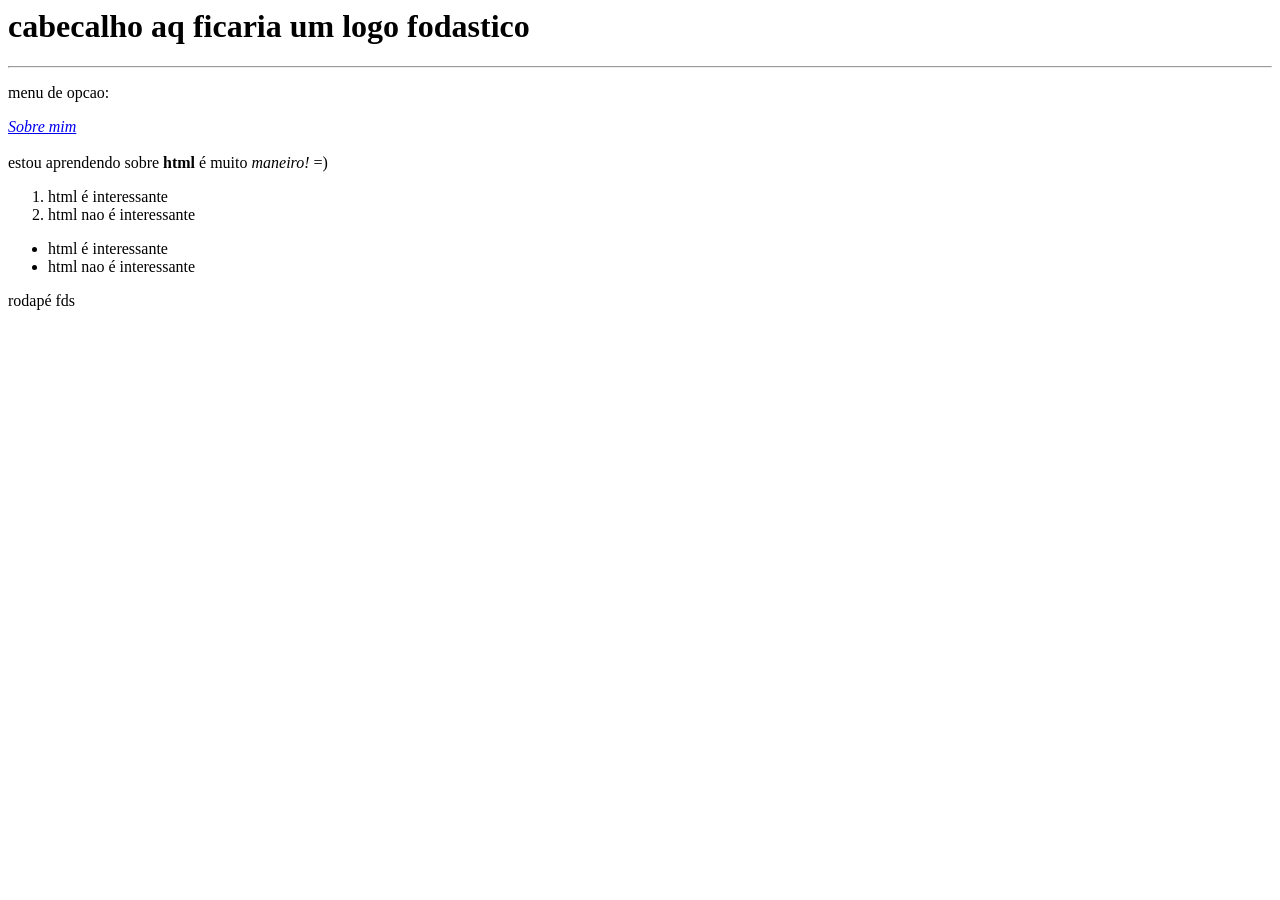
==== index.html @ a413c78d "troquei o nome do arquivo principal para index" ====
<html>
    <head>  
        <title> primeiro codigo??? </title>
    </head>
    <body>
        <header>
            <h1> cabecalho aq ficaria um logo fodastico </h1> <hr><!-- <hr> cria uma linha que cruza a tela inteira horizontalmente-->
        </header>
        <nav>
            <p>menu de opcao:</p> <!-- <p> é criar um paragrafo-->
            <a href="sobremim.html"><i>Sobre mim</i> </a> <!-- target="_blank" abre o link em uma nova guia -->
            <!-- <a> liga uma pagina a outra -->
        </nav>
        <section>
            <br>estou aprendendo sobre <b> html </b> é muito <i> maneiro! </i> =) <!-- <b> deixa em negrito | <i> deixa em italico | <br> quebra a linha igual \n -->
            <ol> <!-- <ol> significa ordenated list que é uma lista que fica organizada em numeros -->
                <li> html é interessante </li>
                <li> html nao é interessante </li>
            </ol>
            <ul> <!-- <ul> significa unordenated list que é uma lista de bolinhas ao inves de numeros -->
                <li> html é interessante </li>
                <li> html nao é interessante </li>
            </ul>
            <!-- <dl> é a lista determinada que cada item é um titulo e cada titulo <dt> pode ter uma definicao <dd> -->
        </section>
        <footer>
            rodapé fds
        </footer>
    </body>
</html>
<!-- que nojo comentar em html mas w vscode -->
 <!-- Shift Alt A comenta -->
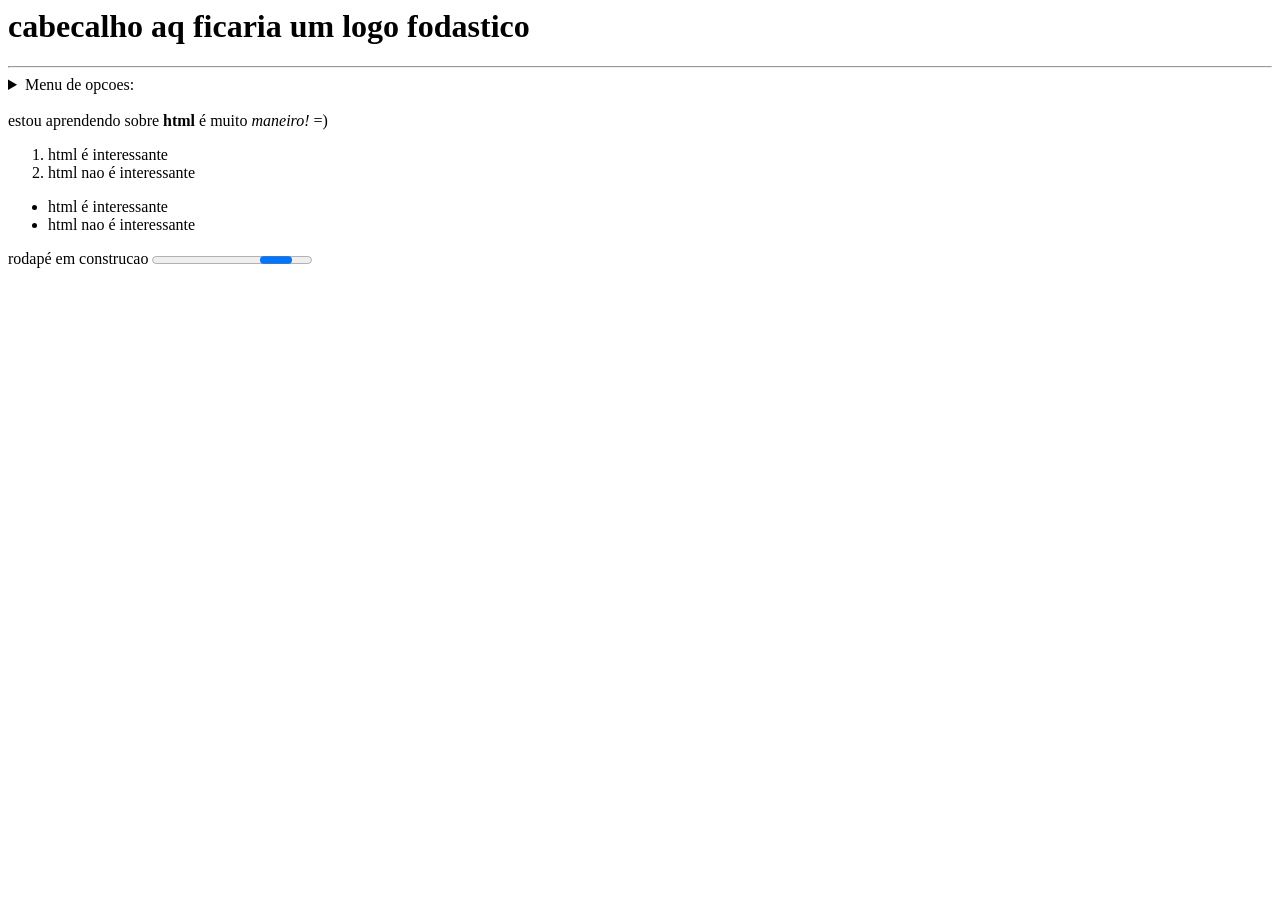
==== commit 50f94b0e: "adicionei uma barra de progresso para a conclusao do curso" ====
--- a/index.html
+++ b/index.html
@@ -1,15 +1,20 @@
 <html>
     <head>  
-        <title> primeiro codigo??? </title>
+        <title> Curso html </title>
     </head>
     <body>
         <header>
             <h1> cabecalho aq ficaria um logo fodastico </h1> <hr><!-- <hr> cria uma linha que cruza a tela inteira horizontalmente-->
         </header>
         <nav>
-            <p>menu de opcao:</p> <!-- <p> é criar um paragrafo-->
-            <a href="sobremim.html"><i>Sobre mim</i> </a> <!-- target="_blank" abre o link em uma nova guia -->
-            <!-- <a> liga uma pagina a outra -->
+            <details>    
+                <summary>Menu de opcoes:</summary>    <!-- <p> é criar um paragrafo-->
+                <ul>
+                    <li> <a href="sobremim.html"><i>Sobre mim</i></a></li> <!-- target="_blank" abre o link em uma nova guia -->
+                    <!-- <a> liga uma pagina a outra -->
+                    <li> <a href="conclusaodocurso.html" target="_blank"> <i>Verificar progresso no curso</i></a> </li>
+                </ul>  
+            </details>
         </nav>
         <section>
             <br>estou aprendendo sobre <b> html </b> é muito <i> maneiro! </i> =) <!-- <b> deixa em negrito | <i> deixa em italico | <br> quebra a linha igual \n -->
@@ -24,7 +29,7 @@
             <!-- <dl> é a lista determinada que cada item é um titulo e cada titulo <dt> pode ter uma definicao <dd> -->
         </section>
         <footer>
-            rodapé fds
+            rodapé em construcao <progress></progress>
         </footer>
     </body>
 </html>
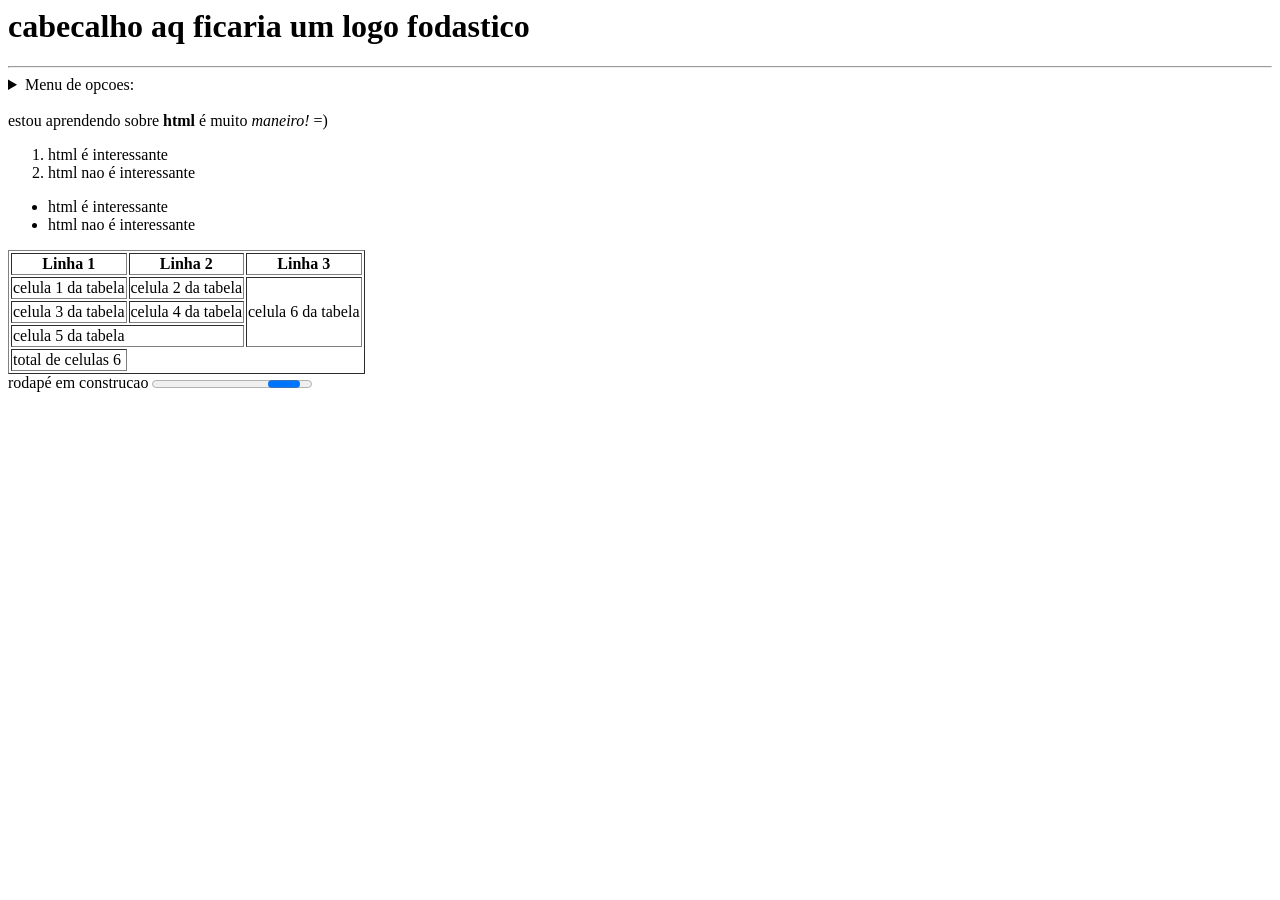
==== commit 5cefd7ad: "tabelas e formularios" ====
--- a/index.html
+++ b/index.html
@@ -10,9 +10,10 @@
             <details>    
                 <summary>Menu de opcoes:</summary>    <!-- <p> é criar um paragrafo-->
                 <ul>
-                    <li> <a href="sobremim.html"><i>Sobre mim</i></a></li> <!-- target="_blank" abre o link em uma nova guia -->
+                    <li> <a href="sobremim.html"><i>Sobre mim</i></a> </li> <!-- target="_blank" abre o link em uma nova guia -->
                     <!-- <a> liga uma pagina a outra -->
                     <li> <a href="conclusaodocurso.html" target="_blank"> <i>Verificar progresso no curso</i></a> </li>
+                    <li> <a href="formularioteste.html" target="_blank"><i>Formulario para o curso</i></a> </li> 
                 </ul>  
             </details>
         </nav>
@@ -27,6 +28,33 @@
                 <li> html nao é interessante </li>
             </ul>
             <!-- <dl> é a lista determinada que cada item é um titulo e cada titulo <dt> pode ter uma definicao <dd> -->
+            <table border="1"> <!-- table abre a tabela | NÃO UTILZAR BORDER EM HTML ISSO É PARA O CSS so utilizei para facilitar a visualizacao -->
+                <thead> <!-- cria um cabecalho pra tabela dando destaque  -->
+                    <tr>
+                        <th>Linha 1</th>
+                        <th>Linha 2</th>
+                        <th>Linha 3</th>
+                    </tr>
+                </thead>
+                <tfoot> <!-- cria um rodape pra tabela (pode ser usado para um total de vendas por exemplo) -->
+                    <tr>
+                        <td>total de celulas 6</td>
+                    </tr>
+                </tfoot>
+                <tr>    <!-- tr abre uma linha -->
+                    <td>celula 1 da tabela</td> <!-- td abre uma celula -->
+                    <td>celula 2 da tabela</td>
+                    <td rowspan="3">celula 6 da tabela</td> <!-- rowspan faz uma celula ocupar quantas linhas forem necessarias -->
+                </tr>
+                <tr>
+                    <td>celula 3 da tabela</td>
+                    <td>celula 4 da tabela</td>
+                </tr>
+                <tr>
+                    <td colspan="2">celula 5 da tabela</td><!-- colspan faz uma celula ocupar quantas colunas forem necessarias -->
+                </tr>
+            </table>
+        
         </section>
         <footer>
             rodapé em construcao <progress></progress>
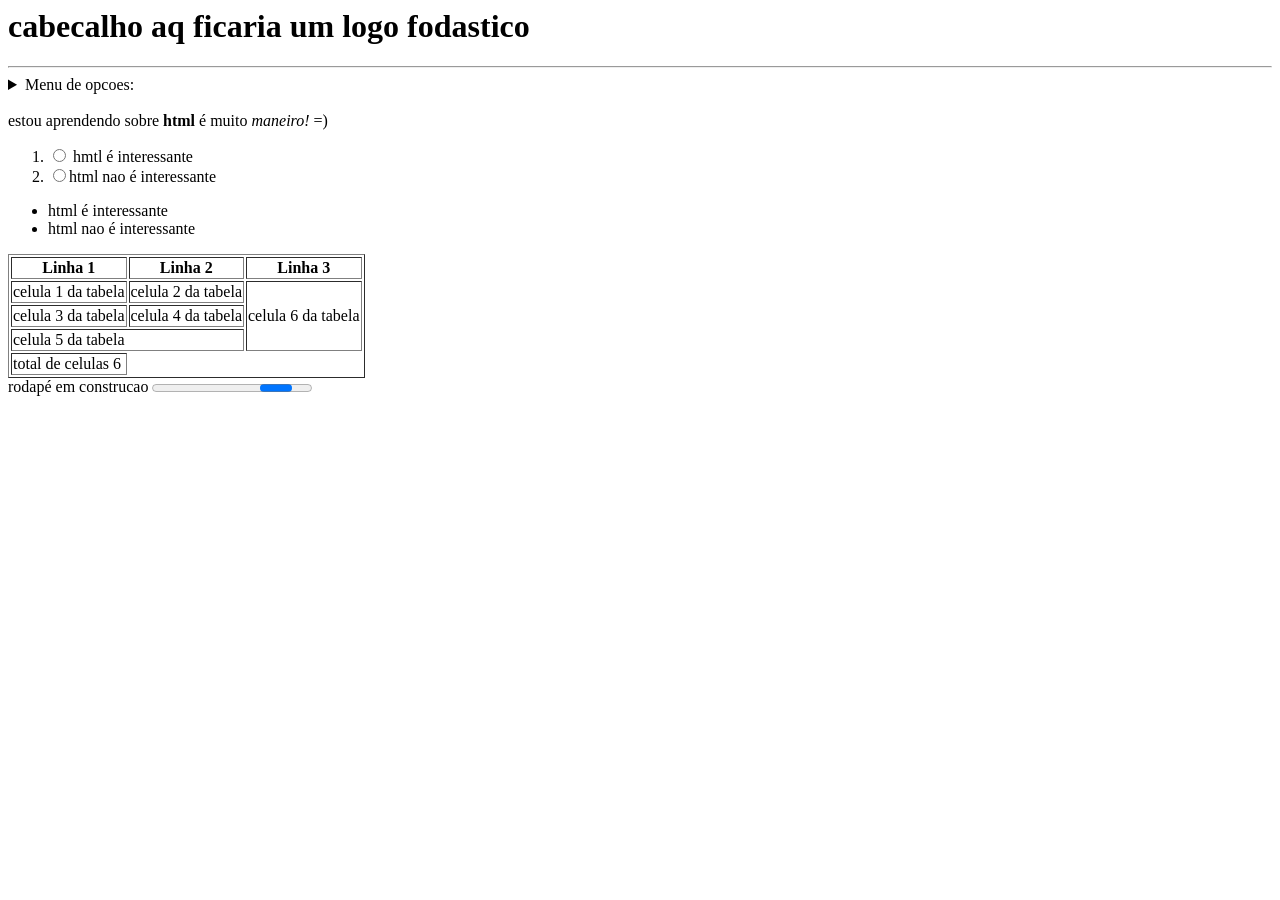
==== commit 74d2e550: "fim do html" ====
--- a/index.html
+++ b/index.html
@@ -20,8 +20,8 @@
         <section>
             <br>estou aprendendo sobre <b> html </b> é muito <i> maneiro! </i> =) <!-- <b> deixa em negrito | <i> deixa em italico | <br> quebra a linha igual \n -->
             <ol> <!-- <ol> significa ordenated list que é uma lista que fica organizada em numeros -->
-                <li> html é interessante </li>
-                <li> html nao é interessante </li>
+                <li> <input type="radio" name="html" value="1"> hmtl é interessante </li>
+                <li> <input type="radio" name="html" value="1">html nao é interessante </li>
             </ol>
             <ul> <!-- <ul> significa unordenated list que é uma lista de bolinhas ao inves de numeros -->
                 <li> html é interessante </li>
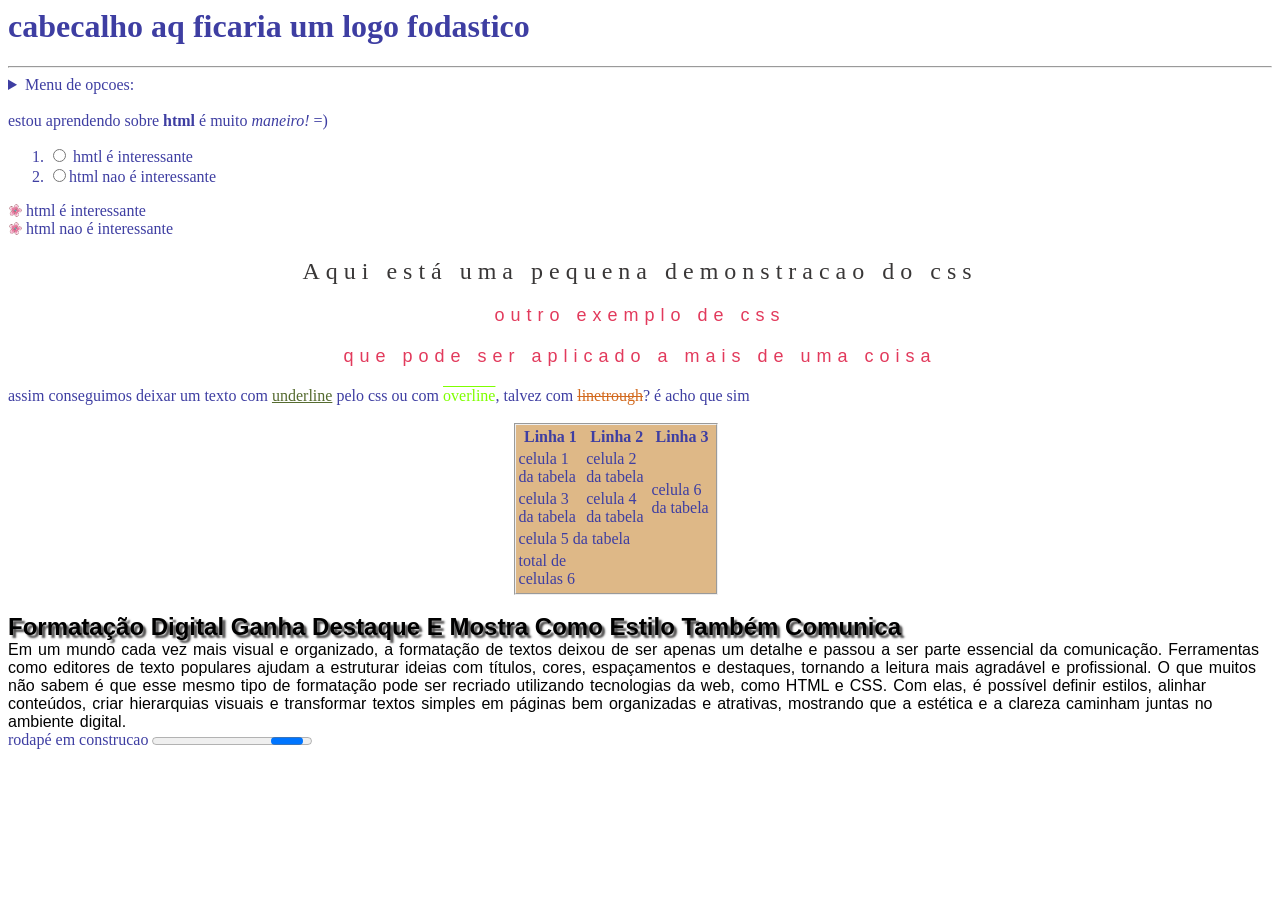
==== commit 487c521d: "parte do css feita" ====
--- a/index.html
+++ b/index.html
@@ -1,24 +1,31 @@
 <html>
-    <head>  
-        <title> Curso html </title>
-    </head>
-    <body>
+
+<head>
+    <title> Curso html </title>
+</head>
+<link rel="stylesheet" type="text/css" href="estilos.css">
+
+<body>
+    <main>
         <header>
-            <h1> cabecalho aq ficaria um logo fodastico </h1> <hr><!-- <hr> cria uma linha que cruza a tela inteira horizontalmente-->
+            <h1> cabecalho aq ficaria um logo fodastico </h1>
+            <hr><!-- <hr> cria uma linha que cruza a tela inteira horizontalmente-->
         </header>
         <nav>
-            <details>    
-                <summary>Menu de opcoes:</summary>    <!-- <p> é criar um paragrafo-->
+            <details>
+                <summary>Menu de opcoes:</summary> <!-- <p> é criar um paragrafo-->
                 <ul>
-                    <li> <a href="sobremim.html"><i>Sobre mim</i></a> </li> <!-- target="_blank" abre o link em uma nova guia -->
+                    <li> <a href="sobremim.html"><i>Sobre mim</i></a> </li>
+                    <!-- target="_blank" abre o link em uma nova guia -->
                     <!-- <a> liga uma pagina a outra -->
                     <li> <a href="conclusaodocurso.html" target="_blank"> <i>Verificar progresso no curso</i></a> </li>
-                    <li> <a href="formularioteste.html" target="_blank"><i>Formulario para o curso</i></a> </li> 
-                </ul>  
+                    <li> <a href="formularioteste.html" target="_blank"><i>Formulario para o curso</i></a> </li>
+                </ul>
             </details>
         </nav>
         <section>
-            <br>estou aprendendo sobre <b> html </b> é muito <i> maneiro! </i> =) <!-- <b> deixa em negrito | <i> deixa em italico | <br> quebra a linha igual \n -->
+            <br>estou aprendendo sobre <b> html </b> é muito <i> maneiro! </i> =)
+            <!-- <b> deixa em negrito | <i> deixa em italico | <br> quebra a linha igual \n -->
             <ol> <!-- <ol> significa ordenated list que é uma lista que fica organizada em numeros -->
                 <li> <input type="radio" name="html" value="1"> hmtl é interessante </li>
                 <li> <input type="radio" name="html" value="1">html nao é interessante </li>
@@ -27,9 +34,14 @@
                 <li> html é interessante </li>
                 <li> html nao é interessante </li>
             </ul>
+            <p><span id="id1">Aqui está uma pequena demonstracao do css</span></p>
+            <p><span class="class1">outro exemplo de css</span></p>
+            <p><span class="class1">que pode ser aplicado a mais de uma coisa</span></p>
+            assim conseguimos deixar um texto com <span id="baixo">underline</span> pelo css ou com <span id="cima">overline</span>, talvez com <span id="meio">linetrough</span>? é acho que sim<br><br>
             <!-- <dl> é a lista determinada que cada item é um titulo e cada titulo <dt> pode ter uma definicao <dd> -->
-            <table border="1"> <!-- table abre a tabela | NÃO UTILZAR BORDER EM HTML ISSO É PARA O CSS so utilizei para facilitar a visualizacao -->
-                <thead> <!-- cria um cabecalho pra tabela dando destaque  -->
+            <div class="tabela"><table>
+                <!-- table abre a tabela | NÃO UTILZAR BORDER EM HTML ISSO É PARA O CSS so utilizei para facilitar a visualizacao -->
+                <thead> <!-- cria um cabecalho praz tabela dando destaque  -->
                     <tr>
                         <th>Linha 1</th>
                         <th>Linha 2</th>
@@ -41,25 +53,30 @@
                         <td>total de celulas 6</td>
                     </tr>
                 </tfoot>
-                <tr>    <!-- tr abre uma linha -->
+                <tr> <!-- tr abre uma linha -->
                     <td>celula 1 da tabela</td> <!-- td abre uma celula -->
                     <td>celula 2 da tabela</td>
-                    <td rowspan="3">celula 6 da tabela</td> <!-- rowspan faz uma celula ocupar quantas linhas forem necessarias -->
+                    <td rowspan="3">celula 6 da tabela</td>
+                    <!-- rowspan faz uma celula ocupar quantas linhas forem necessarias -->
                 </tr>
                 <tr>
                     <td>celula 3 da tabela</td>
                     <td>celula 4 da tabela</td>
                 </tr>
                 <tr>
-                    <td colspan="2">celula 5 da tabela</td><!-- colspan faz uma celula ocupar quantas colunas forem necessarias -->
+                    <td colspan="2">celula 5 da tabela</td>
+                    <!-- colspan faz uma celula ocupar quantas colunas forem necessarias -->
                 </tr>
-            </table>
-        
+            </table></div><br>
         </section>
-        <footer>
-            rodapé em construcao <progress></progress>
-        </footer>
-    </body>
+        <span id="titulo">Formatação digital ganha destaque e mostra como estilo também comunica</span><br>
+        <span id="corpotexto">Em um mundo cada vez mais visual e organizado, a formatação de textos deixou de ser apenas um detalhe e passou a ser parte essencial da comunicação. Ferramentas como editores de texto populares ajudam a estruturar ideias com títulos, cores, espaçamentos e destaques, tornando a leitura mais agradável e profissional. O que muitos não sabem é que esse mesmo tipo de formatação pode ser recriado utilizando tecnologias da web, como HTML e CSS. Com elas, é possível definir estilos, alinhar conteúdos, criar hierarquias visuais e transformar textos simples em páginas bem organizadas e atrativas, mostrando que a estética e a clareza caminham juntas no ambiente digital.</span>
+    </main>
+    <footer>
+        rodapé em construcao <progress></progress>
+    </footer>
+</body>
+
 </html>
 <!-- que nojo comentar em html mas w vscode -->
- <!-- Shift Alt A comenta -->+<!-- Shift Alt A comenta -->
--- a/estilos.css
+++ b/estilos.css
@@ -0,0 +1,100 @@
+body{
+    color: rgb(62, 62, 162);
+}
+#id1 {
+    font-size:larger;
+    color: rgb(57, 55, 55);
+    font-family: Georgia, 'Times New Roman', Times, serif;
+}
+.class1{
+    font-family: 'Gill Sans', 'Gill Sans MT', Calibri, 'Trebuchet MS', sans-serif;
+    color:rgb(226, 58, 92);
+    font-size:large;
+}
+p{  
+    font-family: 'Lucida Sans', 'Lucida Sans Regular', 'Lucida Grande', 'Lucida Sans Unicode', Geneva, Verdana, sans-serif;
+    color:aqua;
+    font-size:20px;
+    text-align: center;
+    letter-spacing: 0.3em;
+    text-decoration: blink;
+}
+
+#meio{
+    text-decoration: line-through;
+    color: chocolate;
+}
+#baixo{
+    text-decoration: underline;
+    color: darkolivegreen;
+
+}
+#cima{
+    
+    text-decoration: overline;
+    color: chartreuse;
+}
+#titulo{
+    color: black;
+    font-family: sans-serif;
+    font-size: 18pt;
+    font-weight: bold;
+    text-shadow: rgb(79, 78, 78) 3px 3px 2px;
+    text-transform: capitalize;
+}
+#corpotexto{
+    font-family: Arial;
+    font-size: 12pt;
+    text-align: justify;
+    text-indent: 30pt;
+    color: black;
+    word-spacing: 0.1em;
+}
+a:link{
+    color:rgb(22, 68, 82);
+}
+a:visited{
+    color:chartreuse;
+}
+a:hover{
+    color:black;
+}
+a:active{
+    color: red;
+}
+ul {
+    list-style: none; /* remove o padrão */
+    padding-left: 0;
+}
+
+ul li {
+    position: relative;
+    padding-left: 18px; /* espaço para a imagem */
+}
+
+ul li::before {
+    content: "";
+    position: absolute;
+    left: 0;
+    top: 1px;
+
+    width: 15px;  /* controla o tamanho */
+    height: 15px;
+
+    background-image: url(assets/flor.avif);
+    background-size: contain;
+    background-repeat: no-repeat;
+}
+div{
+    border-style:groove;
+    border-width: 2px;
+    position:relative;
+}
+
+.tabela{
+    width:200px;
+    height:168px;
+    left:40%;
+    background-color: burlywood;
+}
+
